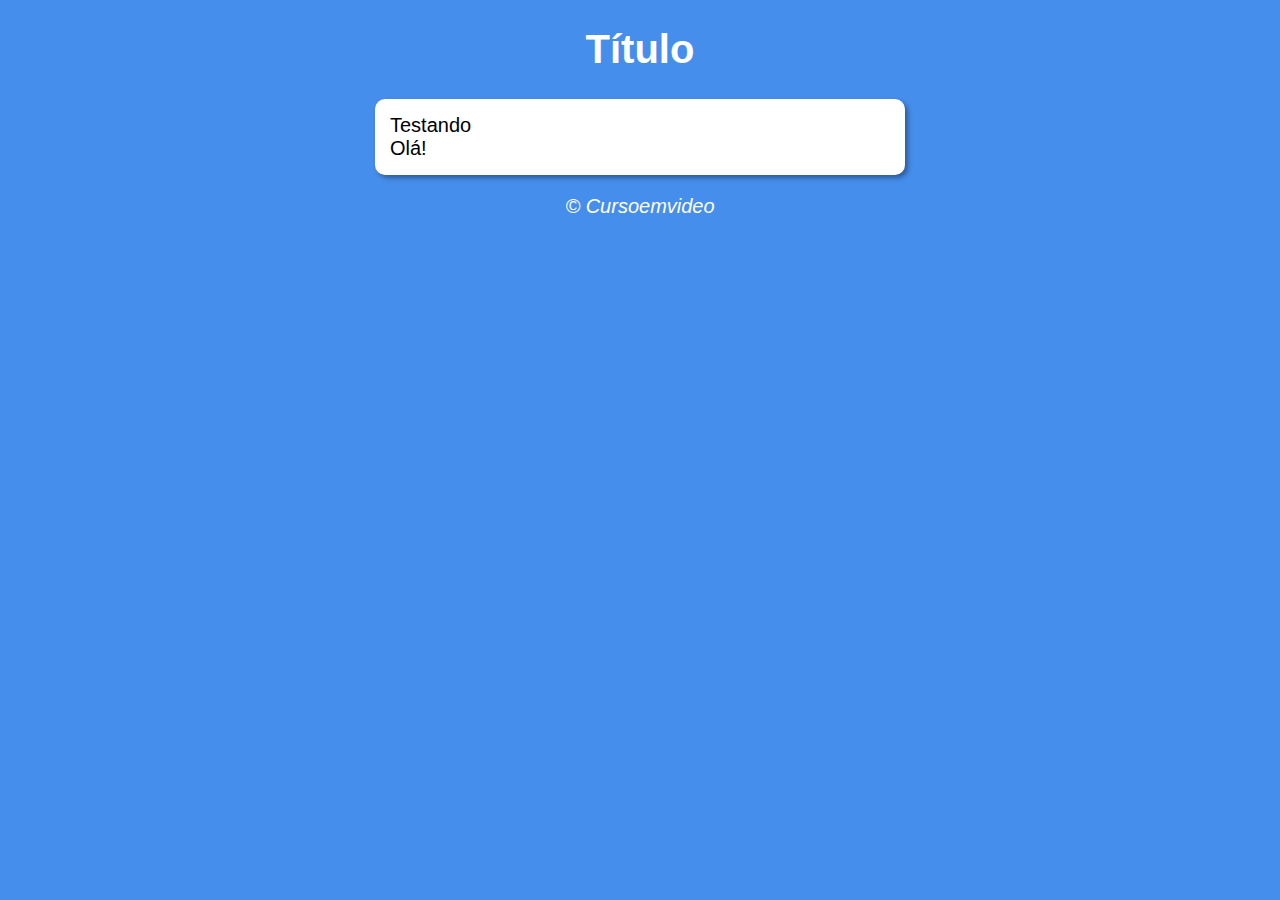
==== exercicios/ex002/modelo.html @ 3cd907e6 "horario do dia" ====
<!DOCTYPE html>
<html lang="pt-br">
<head>
    <meta charset="UTF-8">
    <meta name="viewport" content="width=device-width, initial-scale=1.0">
    <title>Modelo dos exercícios</title>
    <link rel="stylesheet" href="estilo.css">
</head>
<body>
    <header>
        <h1>Título</h1>
    </header>
    <section>
        <div>
            Testando
        </div>
        <div>
            Olá!
        </div>
    </section>
    <footer>
        <p>&copy; Cursoemvideo</p>
    </footer>
    <script src="script.js"></script>
</body>
</html>
---- exercicios/ex002/estilo.css ----
body{
background: rgb(70, 142, 236);
font: normal 15pt Arial;
}
header{
color: white;
text-align: center;
}
section{
    background: white;
    border-radius: 10px;
    padding: 15px;
    width: 500px;
    margin: auto;
    box-shadow: 3px 3px 5px rgba(0, 0, 0, 0.357);
}
footer{
color: white;
text-align: center;
font-style: italic;
}
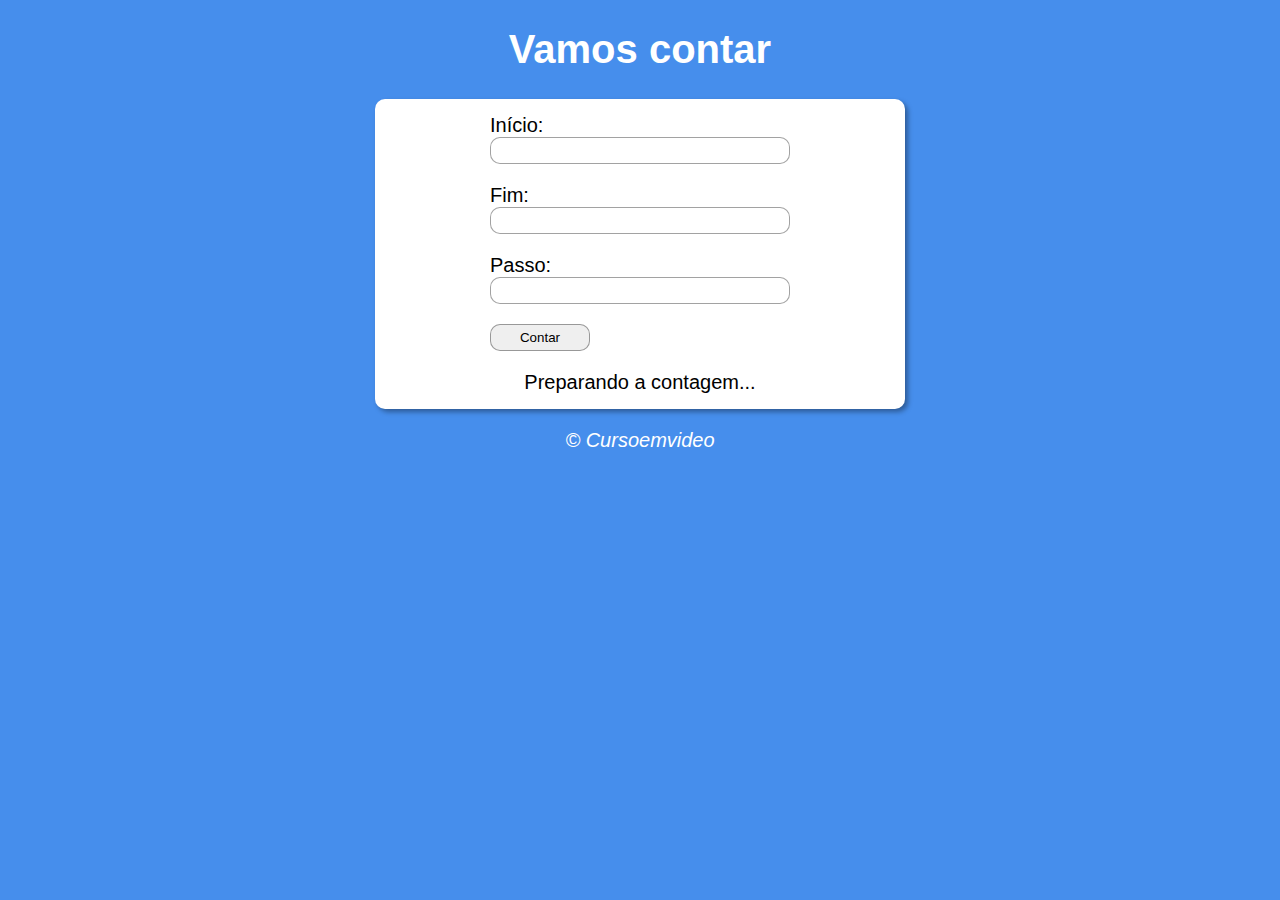
==== commit a1bc3920: "mais exercicios" ====
--- a/exercicios/ex002/modelo.html
+++ b/exercicios/ex002/modelo.html
@@ -8,14 +8,20 @@
 </head>
 <body>
     <header>
-        <h1>Título</h1>
+        <h1>Vamos contar</h1>
     </header>
     <section>
-        <div>
-            Testando
+        <div id="ifp">
+                <label for="">Início:</label>
+                <input id="inc" type="number">
+                <label for="">Fim:</label>
+                <input id="fim" type="number">
+                <label for="">Passo:</label>
+                <input id="ps" type="number">
+                <input id="cont" type="button" value="Contar" onclick="contar()">
         </div>
-        <div>
-            Olá!
+        <div id="res">
+            Preparando a contagem...
         </div>
     </section>
     <footer>
--- a/exercicios/ex002/estilo.css
+++ b/exercicios/ex002/estilo.css
@@ -7,6 +7,10 @@
 text-align: center;
 }
 section{
+    display: flex;
+    justify-content: center;
+    align-items: center;
+    flex-direction: column;
     background: white;
     border-radius: 10px;
     padding: 15px;
@@ -18,4 +22,19 @@
 color: white;
 text-align: center;
 font-style: italic;
+}
+#ifp{
+    width: 300px;
+    display: flex;
+    flex-direction: column;
+}
+div>input{
+    margin-bottom: 20px;
+    padding: 5px;
+    border-radius: 10px;
+    border: 1px solid rgba(0, 0, 0, 0.365);
+}
+#cont{
+    width: 100px;
+
 }